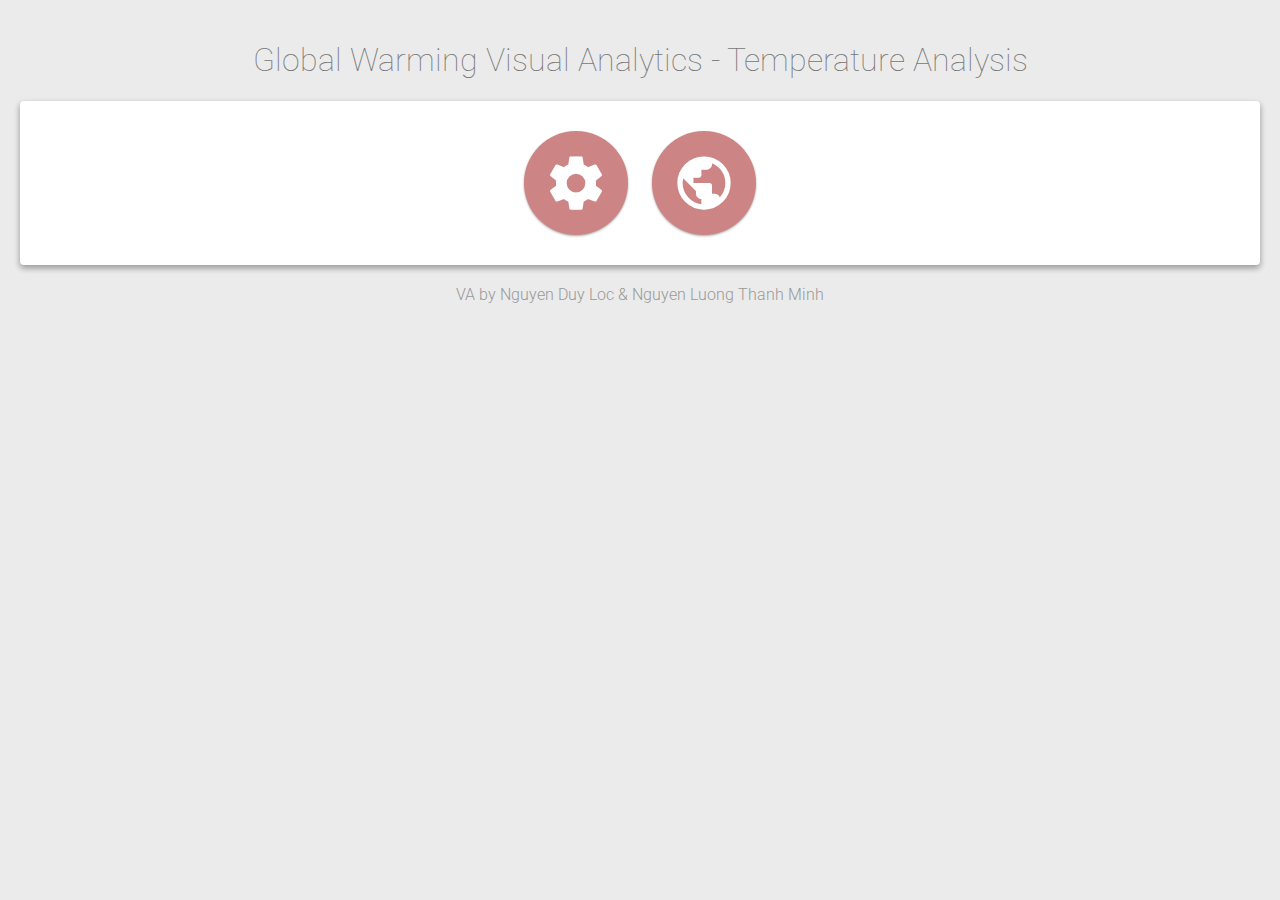
==== linegraph.html @ df863cc9 "integrated" ====
<!DOCTYPE html>
<html >
  <head>
    <meta charset="UTF-8">
    <title>Rotating Icon Buttons</title>
    <meta name="viewport" content="width=device-width, initial-scale=1">
<link href="https://fonts.googleapis.com/icon?family=Material+Icons" rel="stylesheet">
    
    <link rel="stylesheet" href="css/normalize.css">
    <link rel="stylesheet" href="css/button-style.css">

    
    <script src="js/prefixfree.min.js"></script>

    
  </head>

  <body>

    <h1>Global Warming Visual Analytics - Temperature Analysis</h1>
    <div class="main-wrapper">
  		<a href="index.html"><i class="material-icons">settings</i><a/>
  		<a href="map.html"><i class="material-icons">public</i></a>

    </div>
    <p>VA by Nguyen Duy Loc & Nguyen Luong Thanh Minh</p>
    
    
  </body>
</html>
---- css/button-style.css ----
/* NOTE: The styles were added inline because Prefixfree needs access to your styles and they must be inlined if they are on local disk! */
      @import url(http://fonts.googleapis.com/css?family=Roboto:400,100,100italic,300,300italic,400italic,500,500italic,700,700italic,900,900italic);
* {
		font-family: "Roboto", Arial, sans-serif;
}

body {
		font-size: 1rem;
		background-color: #ebebeb;
		padding: 20px;
		text-align: center;
}

h1 {
		font-weight: 100;
		color: #777;
}

.main-wrapper {
		border-radius: 4px;
		background-color: white;
		padding: 20px;
		box-shadow: 0 3px 6px rgba(0, 0, 0, 0.16), 0 3px 6px rgba(0, 0, 0, 0.23);
		position: relative;
}

i.material-icons {
		font-size: 1.5rem;
		color: white;
		position: relative;
		border-radius: 50%;
		padding: 5px;
		margin: 3px;
		box-shadow: 0 1px 3px rgba(0, 0, 0, 0.12), 0 1px 2px rgba(0, 0, 0, 0.24);
		transition: color 0.2s ease, background-color 0.2s ease, transform 0.3s ease;
}

i.material-icons:after {
		content: "";
		width: 100%;
		height: 100%;
		border: solid 2px;
		transform: scale(0.8);
		position: absolute;
		top: -2px;
		left: -2px;
		border-radius: 50%;
		transition: all 0.3s ease;
}

i.material-icons:hover:after {
		transform: scale(1);
		box-shadow: 10px 0 20px rgba(0, 0, 0, 0.19), 6px 0 6px rgba(0, 0, 0, 0.23);
}

i.material-icons:nth-of-type(4) {
		background-color: #88b999;
}

i.material-icons:nth-of-type(4):hover {
		color: #88b999;
}

i.material-icons:nth-of-type(4):after {
		border-color: #88b999;
}

i.material-icons:nth-of-type(5) {
		background-color: #88b2b9;
}

i.material-icons:nth-of-type(5):hover {
		color: #88b2b9;
}

i.material-icons:nth-of-type(5):after {
		border-color: #88b2b9;
}

i.material-icons:nth-of-type(6) {
		background-color: #8897b9;
}

i.material-icons:nth-of-type(6):hover {
		color: #8897b9;
}

i.material-icons:nth-of-type(6):after {
		border-color: #8897b9;
}

i.material-icons:nth-of-type(7) {
		background-color: #af88b9;
}

i.material-icons:nth-of-type(7):hover {
		color: #af88b9;
}

i.material-icons:nth-of-type(7):after {
		border-color: #af88b9;
}

i.material-icons:nth-of-type(8) {
		background-color: #d59acb;
}

i.material-icons:nth-of-type(8):hover {
		color: #d59acb;
}

i.material-icons:nth-of-type(8):after {
		border-color: #d59acb;
}

i.material-icons:nth-of-type(1) {
		background-color: #cd8484;
}

i.material-icons:nth-of-type(1):hover {
		color: #cd8484;
}

i.material-icons:nth-of-type(1):after {
		border-color: #cd8484;
}

i.material-icons:nth-of-type(2) {
		background-color: #ec9f83;
}

i.material-icons:nth-of-type(2):hover {
		color: #ec9f83;
}

i.material-icons:nth-of-type(2):after {
		border-color: #ec9f83;
}

i.material-icons:nth-of-type(3) {
		background-color: #cdb274;
}

i.material-icons:nth-of-type(3):hover {
		color: #cdb274;
}

i.material-icons:nth-of-type(3):after {
		border-color: #cdb274;
}

i.material-icons:hover {
		background-color: transparent;
		transform: rotate(90deg);
		cursor: pointer;
		box-shadow: none;
}

p {
		color: #999;
		font-weight: 300;
		margin-top: 20px;
}

@media (min-width:601px) {
	i.material-icons {
		padding:10px;
		margin:5px;
		font-size:2rem;
	}
}

@media (min-width:993px) {
	i.material-icons {
		padding:20px;
		margin:10px;
		font-size:4rem;
	}
	i.material-icons:after {
		border-width:3px;
		top:-3px;
		left:-3px;
	}
}
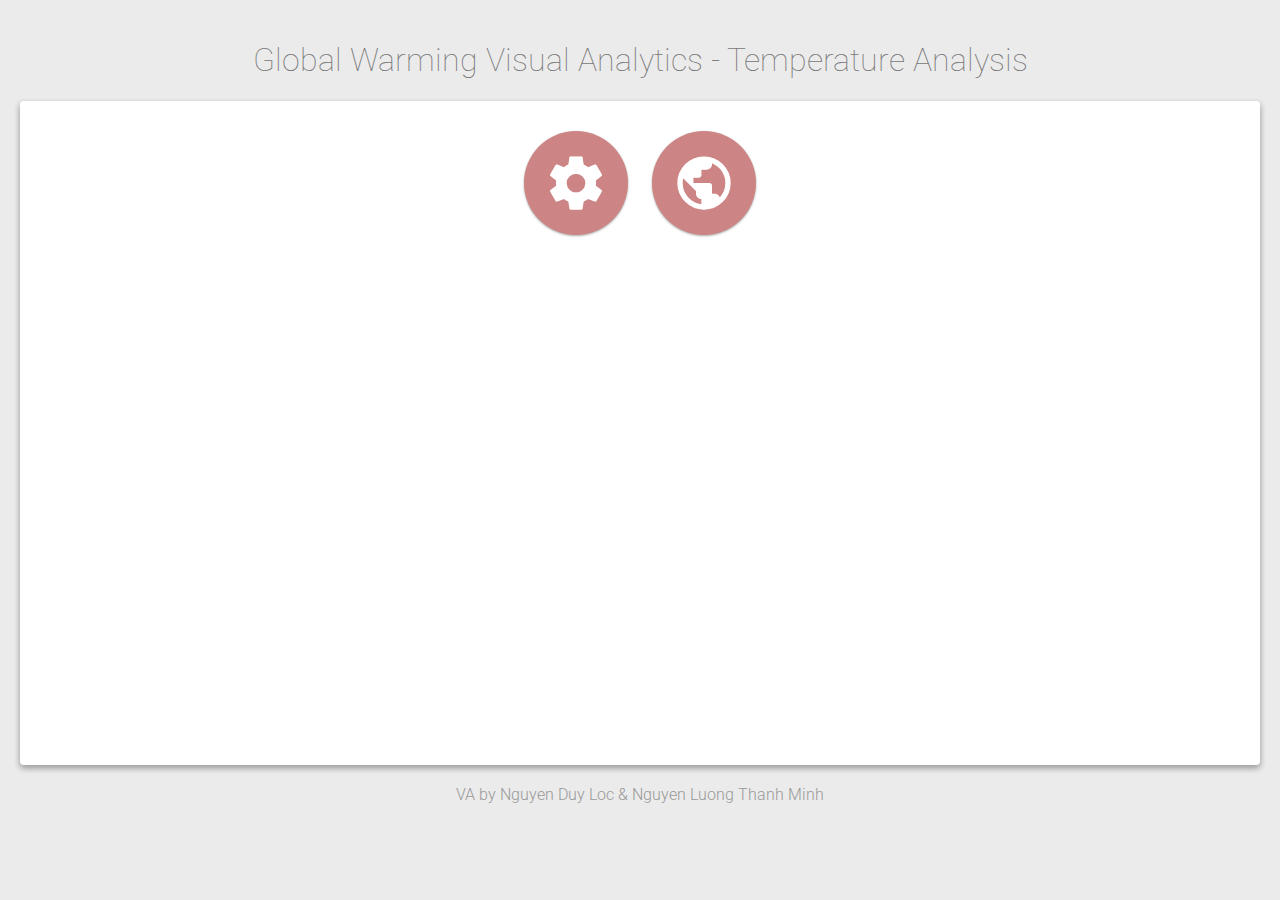
==== commit 4ae6501c: "added line chart" ====
--- a/linegraph.html
+++ b/linegraph.html
@@ -22,6 +22,178 @@
   		<a href="index.html"><i class="material-icons">settings</i><a/>
   		<a href="map.html"><i class="material-icons">public</i></a>
 
+      <!-- Styles -->
+<style>
+#chartdiv {
+  width : 100%;
+  height  : 500px;
+}                         
+</style>
+
+<!-- Resources -->
+<script src="https://www.amcharts.com/lib/3/amcharts.js"></script>
+<script src="https://www.amcharts.com/lib/3/serial.js"></script>
+<script src="https://www.amcharts.com/lib/3/themes/light.js"></script>
+<script src="https://www.amcharts.com/lib/3/plugins/export/export.min.js"></script>
+<link rel="stylesheet" href="https://www.amcharts.com/lib/3/plugins/export/export.css" type="text/css" media="all" />
+
+<!-- Chart code -->
+<script>
+
+var chart = AmCharts.makeChart("chartdiv", {
+    "type": "serial",
+    "theme": "light",
+    "legend": {
+        "useGraphSettings": true
+    },
+    "dataProvider": [{date: 1880,
+            temperature: 32.2375,
+            carbon: 236,
+            sealvl: 0.952755905
+    },
+    {date: 1890,
+            temperature: 30.0666,
+            carbon: 356,
+            sealvl: 1.255905511
+    },
+    {date: 1900,
+            temperature: 31.1083,
+            carbon: 534,
+            sealvl: 1.846456691
+    },
+    {date: 1910,
+            temperature: 30.8416,
+            carbon: 819,
+            sealvl: 1.846456691
+    },
+    {date: 1920,
+            temperature: 31.5083,
+            carbon: 932,
+            sealvl: 2.417322832
+    },
+    {date: 1930,
+            temperature: 30.8833,
+            carbon: 1053,
+            sealvl: 2.535433068
+    },
+    {date: 1940,
+            temperature: 30.475,
+            carbon: 1299,
+            sealvl: 3.055118107
+    },
+    {date: 1950,
+            temperature: 30.4166,
+            carbon: 1630,
+            sealvl: 3.909448815
+    },
+    {date: 1960,
+            temperature: 31,
+            carbon: 2569,
+            sealvl: 4.763779523
+    },
+    {date: 1970,
+            temperature: 31,
+            carbon: 4053,
+            sealvl: 4.9527559
+    },
+    {date: 1980,
+            temperature: 31,
+            carbon: 5313,
+            sealvl: 5.854330703
+    },
+    {date: 1990,
+            temperature: 31,
+            carbon: 6121,
+            sealvl: 6.492125978
+    },
+    {date: 2000,
+            temperature: 31,
+            carbon: 6763,
+            sealvl: 7.334645662
+    },
+    {date: 2010,
+            temperature: 31,
+            carbon: 9140,
+            sealvl: 9.185039361
+    }],
+    "synchronizeGrid":true,
+    "valueAxes": [{
+        "id":"v1",
+        "axisColor": "#FF6600",
+        "axisThickness": 2,
+        "axisAlpha": 1,
+        "position": "left"
+    }, {
+        "id":"v2",
+        "axisColor": "#FCD202",
+        "axisThickness": 2,
+        "axisAlpha": 1,
+        "position": "right"
+    }, {
+        "id":"v3",
+        "axisColor": "#B0DE09",
+        "axisThickness": 2,
+        "gridAlpha": 0,
+        "offset": 50,
+        "axisAlpha": 1,
+        "position": "left"
+    }],
+    "graphs": [{
+        "valueAxis": "v1",
+        "lineColor": "#FF6600",
+        "bullet": "round",
+        "bulletBorderThickness": 1,
+        "hideBulletsCount": 30,
+        "title": "Earth Surface Temperature",
+        "valueField": "temperature",
+    "fillAlphas": 0
+    }, {
+        "valueAxis": "v2",
+        "lineColor": "#FCD202",
+        "bullet": "square",
+        "bulletBorderThickness": 1,
+        "hideBulletsCount": 30,
+        "title": "Carbon Emission",
+        "valueField": "carbon",
+    "fillAlphas": 0
+    }, {
+        "valueAxis": "v3",
+        "lineColor": "#B0DE09",
+        "bullet": "triangleUp",
+        "bulletBorderThickness": 1,
+        "hideBulletsCount": 30,
+        "title": "Sea Level",
+        "valueField": "sealvl",
+    "fillAlphas": 0
+    }],
+    "chartScrollbar": {},
+    "chartCursor": {
+        "cursorPosition": "mouse"
+    },
+    "categoryField": "date",
+    "categoryAxis": {
+        "parseDates": false,
+        "axisColor": "#DADADA",
+        "minorGridEnabled": true
+    },
+    "export": {
+      "enabled": true,
+        "position": "bottom-right"
+     }
+});
+
+chart.addListener("dataUpdated", zoomChart);
+zoomChart();
+
+
+function zoomChart(){
+    chart.zoomToIndexes(chart.dataProvider.length - 20, chart.dataProvider.length - 1);
+}
+
+</script>
+
+<!-- HTML -->
+<div id="chartdiv"></div>
     </div>
     <p>VA by Nguyen Duy Loc & Nguyen Luong Thanh Minh</p>
     
